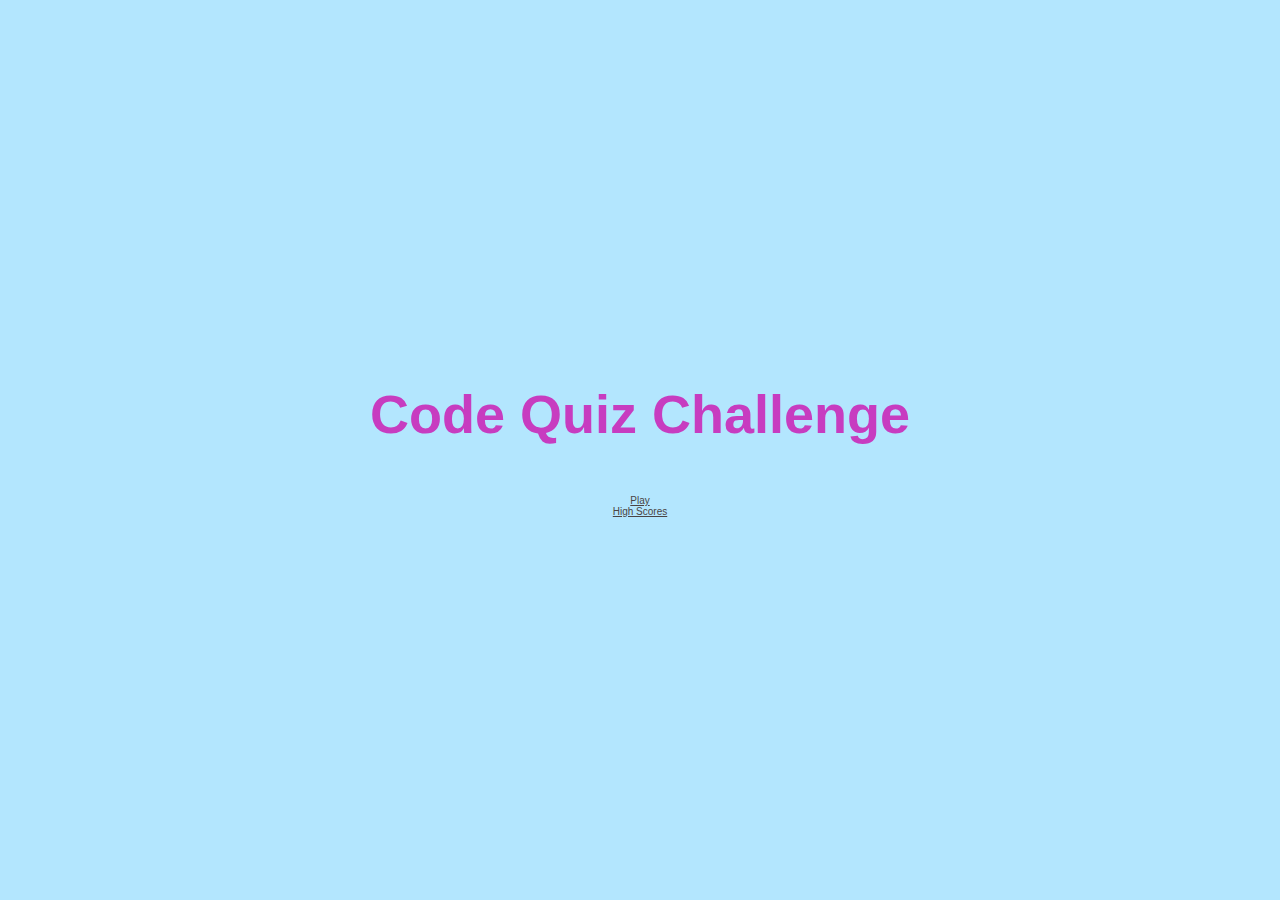
==== index.html @ ee5519db "created initial html and css layout" ====
<!DOCTYPE html>
<html lang="en">
<head>
    <meta charset="UTF-8">
    <meta http-equiv="X-UA-Compatible" content="IE=edge">
    <meta name="viewport" content="width=device-width, initial-scale=1.0">
    <title>Code Quiz</title>
    <link rel="stylesheet" href="assets/style.css">
</head>
<body>
    <div class="container">
        <div id="home" class="flex-center flex-column">
            <h1> Code Quiz Challenge</h1>
            <a class="btn" href = "/game.html">Play</a>
            <a class="btn" href = "/highscores.html">High Scores</a>
        </div>
    </div>
    
    
</body>
</html>
---- assets/style.css ----
:root {
    background-color: rgb(179, 230, 254);
    font-size: 62.5%;
}

*{
    box-sizing: border-box;
    font-family: Arial, Arial, Helvetica, sans-serif;
    margin: 0;
    padding: 0;
    color: rgb(74, 68, 68)
}

h1, h2, h3, h4 {
    margin-bottom: 1rem;
}

h1 {
    font-size: 5.4rem;
    color: rgb(199, 60, 192);
    margin-bottom: 5rem;
}

h1 > span {
    font-size: 24rem;
    font-weight: 500;
}

h2 {
    font-size: 4.2rem;
    margin-bottom: 4rem;
    font-weight: 700;
}

h3 {
    font-size: 2.8rem;
    font-weight: 500;
}

.container {
    width: 100vw;
    height: 100vh;
    display: flex;
    justify-content: center;
    align-items: center;
    max-width: 80rem;
    margin: 0 auto;
}

/* children of .container will fill 100% */
.container > * {
    width: 100%;
}

.flex-column {
    display: flex;
    flex-direction: column;
}

.flex-center {
    justify-content: center;
    align-items: center;
}
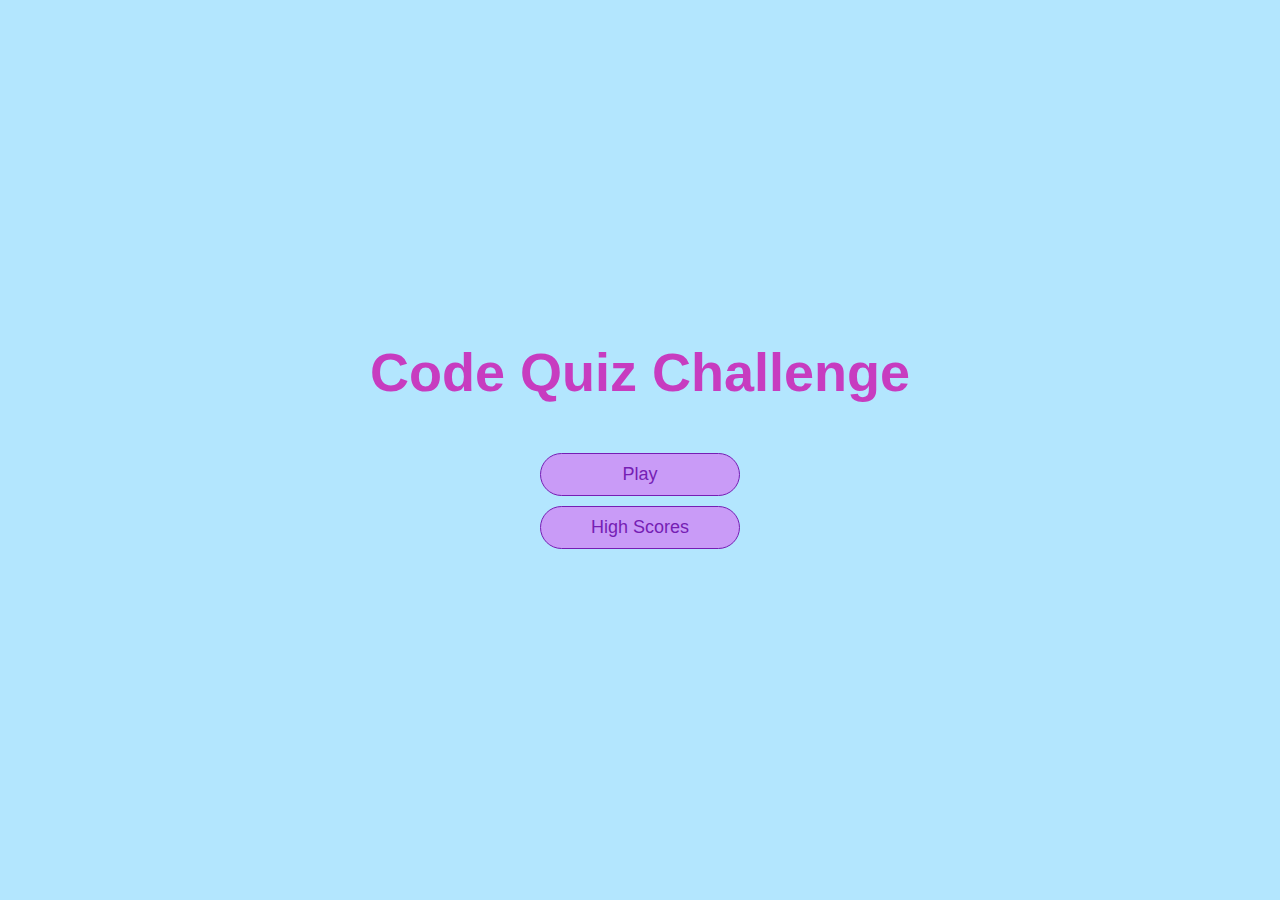
==== commit 21e85acb: "Functions created to randomly pull question objects" ====
--- a/index.html
+++ b/index.html
@@ -11,8 +11,8 @@
     <div class="container">
         <div id="home" class="flex-center flex-column">
             <h1> Code Quiz Challenge</h1>
-            <a class="btn" href = "/game.html">Play</a>
-            <a class="btn" href = "/highscores.html">High Scores</a>
+            <a class="btn" href ="quiz.html">Play</a>
+            <a class="btn" href ="/highscores.html">High Scores</a>
         </div>
     </div>
     
--- a/assets/style.css
+++ b/assets/style.css
@@ -1,6 +1,9 @@
 :root {
     background-color: rgb(179, 230, 254);
     font-size: 62.5%;
+    --main: rgb(199, 60, 192);
+    --2nd: rgb(118, 30, 180);
+    --3rd: rgb(201, 155, 247);
 }
 
 *{
@@ -17,7 +20,7 @@
 
 h1 {
     font-size: 5.4rem;
-    color: rgb(199, 60, 192);
+    color: var(--main);
     margin-bottom: 5rem;
 }
 
@@ -45,6 +48,7 @@
     align-items: center;
     max-width: 80rem;
     margin: 0 auto;
+    padding: 2rem;
 }
 
 /* children of .container will fill 100% */
@@ -61,3 +65,36 @@
     justify-content: center;
     align-items: center;
 }
+
+.justify-center {
+    justify-content: center;
+}
+
+.text-center {
+    text-align: center;
+}
+
+.hidden {
+    display: none;
+}
+
+.btn {
+    font-size: 1.8rem;
+    padding: 1rem 0;
+    width: 20rem;
+    text-align: center;
+    border: 0.1rem solid var(--2nd);
+    margin-bottom: 1rem;
+    text-decoration: none;
+    color:var(--2nd);
+    background-color: var(--3rd);
+    border-radius: 10rem;
+}
+
+.btn:hover {
+    cursor: pointer;
+    box-shadow: 0 0.4rem 1.4rem var(--main);
+    transform: translateY(-0.2rem);
+    transition: transform 150ms;
+}
+
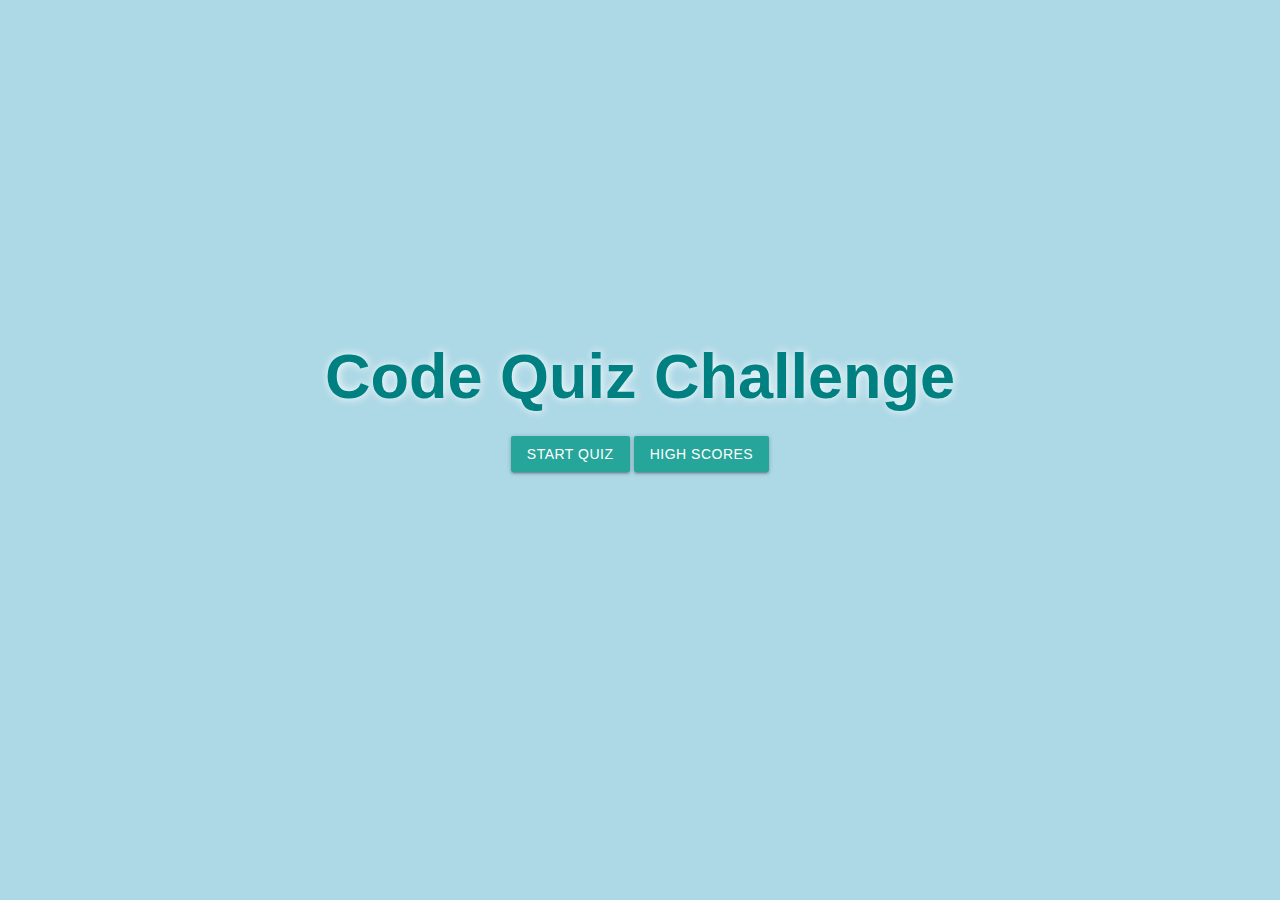
==== commit d7b6c3a3: "re-did application programming" ====
--- a/index.html
+++ b/index.html
@@ -1,21 +1,36 @@
 <!DOCTYPE html>
 <html lang="en">
+
 <head>
     <meta charset="UTF-8">
     <meta http-equiv="X-UA-Compatible" content="IE=edge">
     <meta name="viewport" content="width=device-width, initial-scale=1.0">
     <title>Code Quiz</title>
     <link rel="stylesheet" href="assets/style.css">
+    <link rel="stylesheet" href="https://cdnjs.cloudflare.com/ajax/libs/materialize/1.0.0/css/materialize.min.css">
 </head>
+
 <body>
     <div class="container">
-        <div id="home" class="flex-center flex-column">
+        <div>
             <h1> Code Quiz Challenge</h1>
-            <a class="btn" href ="quiz.html">Play</a>
-            <a class="btn" href ="/highscores.html">High Scores</a>
+            <a class="waves-effect waves-light btn" href="quiz.html">Start Quiz</a>
+            <a class="waves-effect waves-light btn" href="highscores.html">High Scores</a>
         </div>
     </div>
-    
-    
+
+
+
+
+
+
+
+
+
+
+
+<script src="https://cdnjs.cloudflare.com/ajax/libs/materialize/1.0.0/js/materialize.min.js"></script>
+
 </body>
+
 </html>--- a/assets/style.css
+++ b/assets/style.css
@@ -1,100 +1,81 @@
-:root {
-    background-color: rgb(179, 230, 254);
-    font-size: 62.5%;
-    --main: rgb(199, 60, 192);
-    --2nd: rgb(118, 30, 180);
-    --3rd: rgb(201, 155, 247);
+body {
+    background-color: lightblue;
+}
+.container {
+    text-align: center;
+    padding-top: 20em;
+}
+.container h1 {
+    font-family: Verdana, Geneva, Tahoma, sans-serif;
+    color: teal;
+    font-weight: bold;
+    text-shadow: 1px 0px 10px white;   
+}
+#quiz-container {
+    text-align: center;
+    padding-top: 15em;
+}
+#question {
+    font-family:Verdana, Geneva, Tahoma, sans-serif;
+    font-size: 2em;
+    background-color: teal;
+    color: white
+}
+#choices {
+    display: inline-flex;
+    flex-direction: column;
+   
+}
+#choices button {
+    font-size: 1.2em;
+    cursor: pointer;
+    padding: 0.5em;
+    margin: 0.2em;
+  
+}
+#next {
+    margin-left: 40em;
+    margin-top: 7em;
+    cursor: pointer;
+    padding: 0.5em 1em;
+    background-color: plum;
+    border-radius: 2em;
 }
 
-*{
-    box-sizing: border-box;
-    font-family: Arial, Arial, Helvetica, sans-serif;
-    margin: 0;
-    padding: 0;
-    color: rgb(74, 68, 68)
+/* Color changes for right and wrong */
+.correct-choice {
+    background-color: green;
+}
+.incorrect-choice {
+    background-color: red;
 }
 
-h1, h2, h3, h4 {
-    margin-bottom: 1rem;
+#highScoresList {
+    list-style: none;
+    font-size: 2em;
+    padding-right: 1em;
+    
+}
+.home-btn {
+    background-color: teal;
+    text-decoration: none;
+    padding: 0.5em;
+    color: white;
+    border-radius: 0.5em;
 }
 
-h1 {
-    font-size: 5.4rem;
-    color: var(--main);
-    margin-bottom: 5rem;
+#timer {
+   background-color: white;
+   display: inline-block;
+   text-align: center;
+   padding: 0.2em 3em;
+   border-radius: 1em;
+   margin-left: 25em;
+}
+#timer p {
+    font-family :'Lucida Sans', 'Lucida Sans Regular', 'Lucida Grande', 'Lucida Sans Unicode', Geneva, Verdana, sans-serif;
 }
 
-h1 > span {
-    font-size: 24rem;
-    font-weight: 500;
-}
-
-h2 {
-    font-size: 4.2rem;
-    margin-bottom: 4rem;
-    font-weight: 700;
-}
-
-h3 {
-    font-size: 2.8rem;
-    font-weight: 500;
-}
-
-.container {
-    width: 100vw;
-    height: 100vh;
-    display: flex;
-    justify-content: center;
-    align-items: center;
-    max-width: 80rem;
-    margin: 0 auto;
-    padding: 2rem;
-}
-
-/* children of .container will fill 100% */
-.container > * {
-    width: 100%;
-}
-
-.flex-column {
-    display: flex;
-    flex-direction: column;
-}
-
-.flex-center {
-    justify-content: center;
-    align-items: center;
-}
-
-.justify-center {
-    justify-content: center;
-}
-
-.text-center {
-    text-align: center;
-}
-
-.hidden {
-    display: none;
-}
-
-.btn {
-    font-size: 1.8rem;
-    padding: 1rem 0;
-    width: 20rem;
-    text-align: center;
-    border: 0.1rem solid var(--2nd);
-    margin-bottom: 1rem;
-    text-decoration: none;
-    color:var(--2nd);
-    background-color: var(--3rd);
-    border-radius: 10rem;
-}
-
-.btn:hover {
-    cursor: pointer;
-    box-shadow: 0 0.4rem 1.4rem var(--main);
-    transform: translateY(-0.2rem);
-    transition: transform 150ms;
-}
-
+#time {
+    color: red;
+}